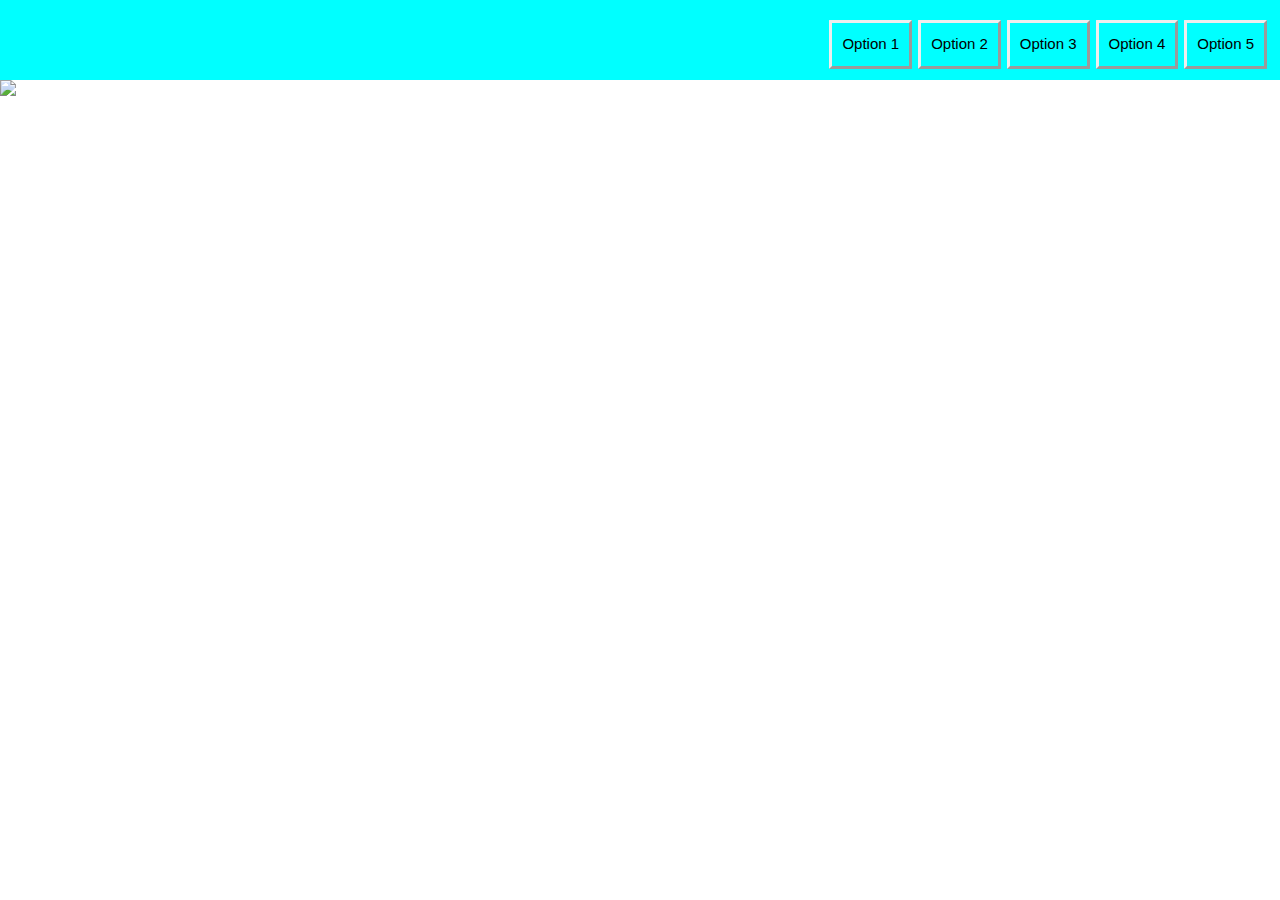
==== task2/index.html @ f41f8af9 "v 0.0.6" ====
<!DOCTYPE html>
<html>

<head>
<title>W3.CSS</title>
<meta name="viewport" content="width=device-width, initial-scale=1">
<meta content="text/html; charset=iso-8859-2" http-equiv="Content-Type">
<link rel="stylesheet" href="https://www.w3schools.com/w3css/4/w3.css">
<link rel="stylesheet" href="./task2.css">
<script src="./task2.js"></script>
<style>
.mySlides {display:none;}
</style>
</head>

<body>
		<nav>
			<ul>
				<li>Option 1</li>
				<li>Option 2</li>
				<li>Option 3</li>
				<li>Option 4</li>
				<li>Option 5</li>
			</ul>

		</nav>

<div class="slider" style="width: 100%;">
  <img class="slides" src="1.jpg" style="width:100%">
  <img class="slides" src="2.jpg" style="width:100%">
  <img class="slides" src="3.jpg" style="width:100%">
</div>

<script>
var myIndex = 0;
carousel();

function carousel() {
  var i;
  var x = document.getElementsByClassName("slides");
  for (i = 0; i < x.length; i++) {
    x[i].style.display = "none";  
  }
  myIndex++;
  if (myIndex > x.length) {myIndex = 1}    
  x[myIndex-1].style.display = "block";  
  setTimeout(carousel, 3000); // Change image every 2 seconds
}
</script>

</body>
</html>
---- task2/task2.css ----
*{
	margin: 0;
	padding: 0;
	box-sizing:border-box;
}

/* Navigation Starts */
nav{
  height: 80px;
  background-color: aqua;
  width: 100%;
  margin: 0px;
  position: relative;
}
ul{
  display: inline;
  position: relative;
  height: 70px;
  float: right;
  margin: 0px;
  padding-top: 10px;
  padding-inline: 10px;
}
li{
  display: inline;
  position: relative;
  float: left;
  margin: 3px;
  margin-top: 10px;
  padding: 10px;
  border-radius: 1px;
  border-style:outset;
  cursor: pointer;
  font-size: 1em;
}
a, a:hover, a:focus, a:active {
  text-decoration: none;
  color: inherit;
  border-color: transparent;
  border-style: none;
  padding: 10px;
}
nav li:hover{
  font-size: 1.01rem;
  background-color: rgb(10, 255, 220);
  border-style:ridge;

}
/* Slider Starts */
.slides {display:none;}
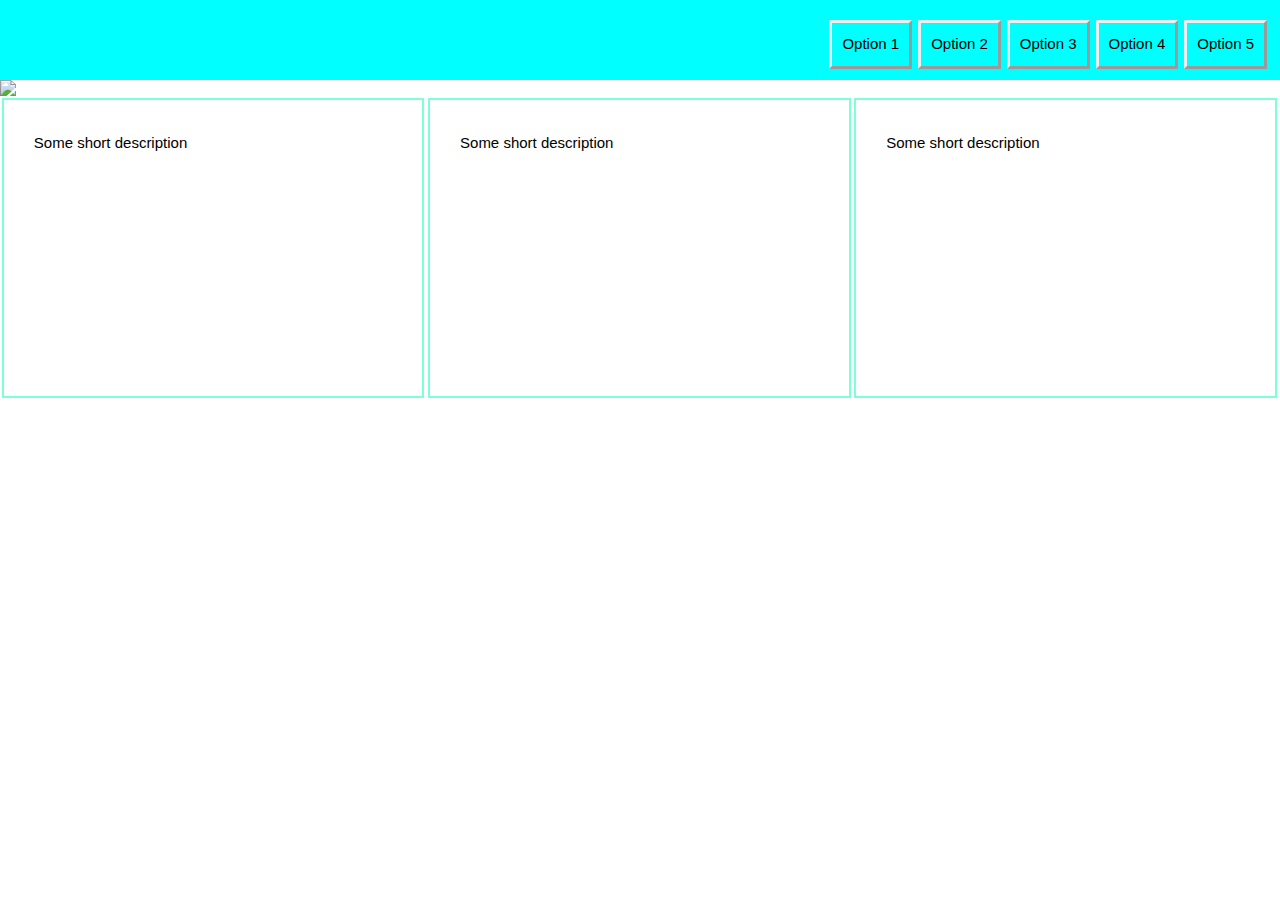
==== commit 08288563: "v 0.0.6" ====
--- a/task2/index.html
+++ b/task2/index.html
@@ -1,20 +1,14 @@
-
 <!DOCTYPE html>
 <html>
-
-<head>
-<title>W3.CSS</title>
-<meta name="viewport" content="width=device-width, initial-scale=1">
-<meta content="text/html; charset=iso-8859-2" http-equiv="Content-Type">
-<link rel="stylesheet" href="https://www.w3schools.com/w3css/4/w3.css">
-<link rel="stylesheet" href="./task2.css">
-<script src="./task2.js"></script>
-<style>
-.mySlides {display:none;}
-</style>
-</head>
-
-<body>
+	<head>
+		<title>Task2: E-commerce</title>
+		<meta name="viewport" content="width=device-width, initial-scale=1">
+		<meta content="text/html; charset=iso-8859-2" http-equiv="Content-Type">
+		<link rel="stylesheet" href="https://www.w3schools.com/w3css/4/w3.css">
+		<link rel="stylesheet" href="./task2.css">
+		<script src="./task2.js"></script>
+	</head>
+	<body>
 		<nav>
 			<ul>
 				<li>Option 1</li>
@@ -23,31 +17,32 @@
 				<li>Option 4</li>
 				<li>Option 5</li>
 			</ul>
-
 		</nav>
 
-<div class="slider" style="width: 100%;">
-  <img class="slides" src="1.jpg" style="width:100%">
-  <img class="slides" src="2.jpg" style="width:100%">
-  <img class="slides" src="3.jpg" style="width:100%">
-</div>
+		<div class="slider" style="width: 100%;">
+			<img class="slides" src="1.jpg" style="width:100%">
+			<img class="slides" src="2.jpg" style="width:100%">
+			<img class="slides" src="3.jpg" style="width:100%">
+		</div>
 
-<script>
-var myIndex = 0;
-carousel();
+		<div class="row">
+			<div class="column">
+				<img src="3.jpg" alt="">
+				<p>Some short description</p>
+			</div>
+			<div class="column">
+				<img src="2.jpg" alt="">
+				<p>Some short description</p>
+			</div>
+			<div class="column">
+				<img src="1.jpg" alt="">
+				<p>Some short description</p>
+			</div>
 
-function carousel() {
-  var i;
-  var x = document.getElementsByClassName("slides");
-  for (i = 0; i < x.length; i++) {
-    x[i].style.display = "none";  
-  }
-  myIndex++;
-  if (myIndex > x.length) {myIndex = 1}    
-  x[myIndex-1].style.display = "block";  
-  setTimeout(carousel, 3000); // Change image every 2 seconds
-}
-</script>
+		</div>
 
-</body>
+
+
+		<script src="./task2.js"></script>
+	</body>
 </html>--- a/task2/task2.css
+++ b/task2/task2.css
@@ -47,4 +47,40 @@
 
 }
 /* Slider Starts */
-.slides {display:none;}+.slides {display:none;}
+
+.column {
+  position: relative;
+  float: left;
+  width: 33%;
+  padding: 10px;
+  height: 300px;
+  margin: 0.15%;
+  border-style: inset;
+  border:2px solid aquamarine;
+  box-shadow: aquamarine;
+}
+.column img{
+  position: relative;
+  width: 90%;
+  height: auto;
+  margin: auto;
+}
+.column p{
+  position: relative;
+  width: 90%;
+  height: auto;
+  margin: auto;
+}
+
+.row:after {
+  content: "";
+  display: table;
+  clear: both;
+}
+
+@media screen and (max-width: 600px) {
+  .column {
+    width: 100%;
+  }
+}